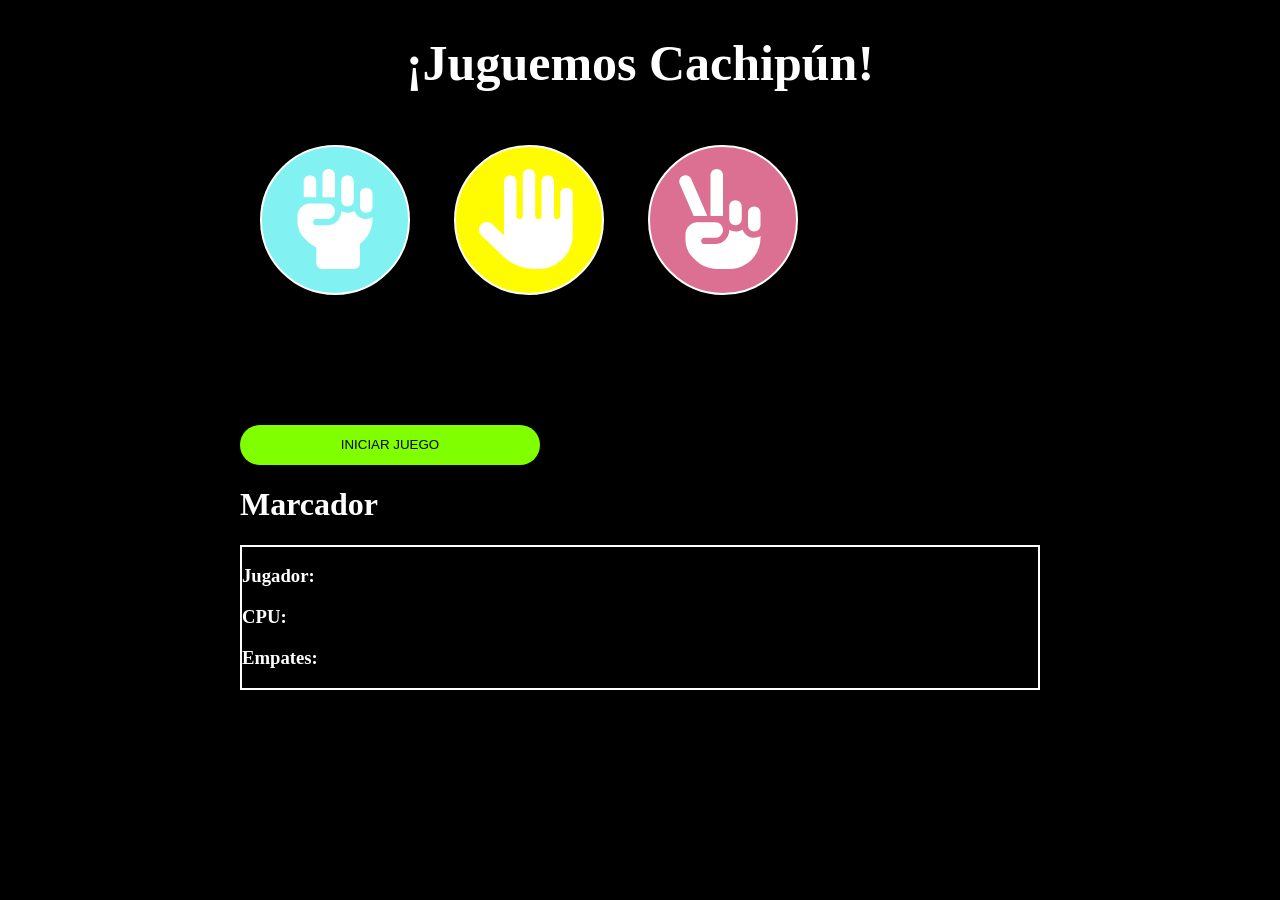
==== index.html @ 14f46dec "se traspasa proyecto a sass, se intregra bootstrap para version responsiva y primeras mejoras de int" ====
<!DOCTYPE html>
<html lang="en">
  <head>
    <meta charset="UTF-8" />
    <meta name="viewport" content="width=device-width, initial-scale=1.0" />
    <title>Piedra Papel o tijeras</title>
    <link rel="stylesheet" href="./assets/css/style.css" />
  </head>
  <body>
    <div class="container">
    <div>
      <h1 class="title ">¡Juguemos Cachipún!</h1>
      <div class="contenedor">
        <button id="piedra" onclick="elegir(0)">
          <img src="./assets/img/hand-fist-solid.svg" alt="" />
        </button>
        <button id="papel" onclick="elegir(1)">
          <img src="./assets/img/hand-solid.svg" alt="" />
        </button>
        <button id="tijeras" onclick="elegir(2)">
          <img src="./assets/img/hand-peace-solid.svg" alt="" />
        </button>
      </div>
    </div>
    <div class="elecciones">
      <h4 id="elegido"></h4>
      <div class="coontrolFinJuego">
        <h4 id="juegoTerminado"></h4>
        <h4 id="resultado"></h4>
      </div>
      <h4 id="eleCPU"></h4>
    </div>
    <div>
      <button class="button" id="btnIniciar" onclick="iniciarJuego">
        INICIAR JUEGO
      </button>
    </div>
    <h1>Marcador</h1>
    <div class="marcador">
      <h3>Jugador: <span id="puntajeJugador"></span></h3>
      <h3>CPU: <span id="puntajeCPU"></span></h3>
      <h3>Empates: <span id="puntajeEmpates"></span></h3>
    </div>
  </div>
    <script src="./assets/js/script.js"></script>
  </body>
</html>
---- assets/css/style.css ----
body{
    margin: auto;
    width: 1200px;
    display: flex;
    flex-direction: column;
    align-items: center;
    background-color: black;
    color:white;
}
.title{
    text-align: center;
    font-weight: bold;
    font-size: 50px;
}

.container{
   
    margin-left: 50px;
    margin-right: 50px;
}

.elections{
    display: flex;
    justify-content: space-around;
    margin-top: 300px;
}

#piedra, #papel, #tijeras{
    width: 150px;
    height: 150px;
    border: 2px solid white;
    border-radius: 100%;
    margin: 20px;
}
#piedra{
    background-color: rgb(129, 241, 241);
}
#papel{
    background-color: rgb(255, 251, 0);
}
#tijeras{
    background-color: palevioletred;
}
img{
    width: 100px;
    height: 100px;
}
.elecciones{
    width: 800px;
    display: flex;
    justify-content: space-around;
}
#elegido{
    margin-top: 20px;
    font-size: medium;
    font-weight: bold;
}
#resultado{
    display: flex;
    justify-content: center;
    font-size: 30px;
}
.button{
    margin-top: 30px;
    width: 300px;
    height: 40px;
    background-color: chartreuse;
    border-radius: 2em;
    border:none;
    outline: 2px solid black;
    outline-offset: 3px;
}
.coontrolFinJuego{
align-items: center;
}
#juegoTerminado{
    text-align: center;
}
.conternedor{
    display: flex;
    justify-content: space-around;
}
.marcador{
   border: 2px solid white;
   
}
button{
    cursor: pointer;
}
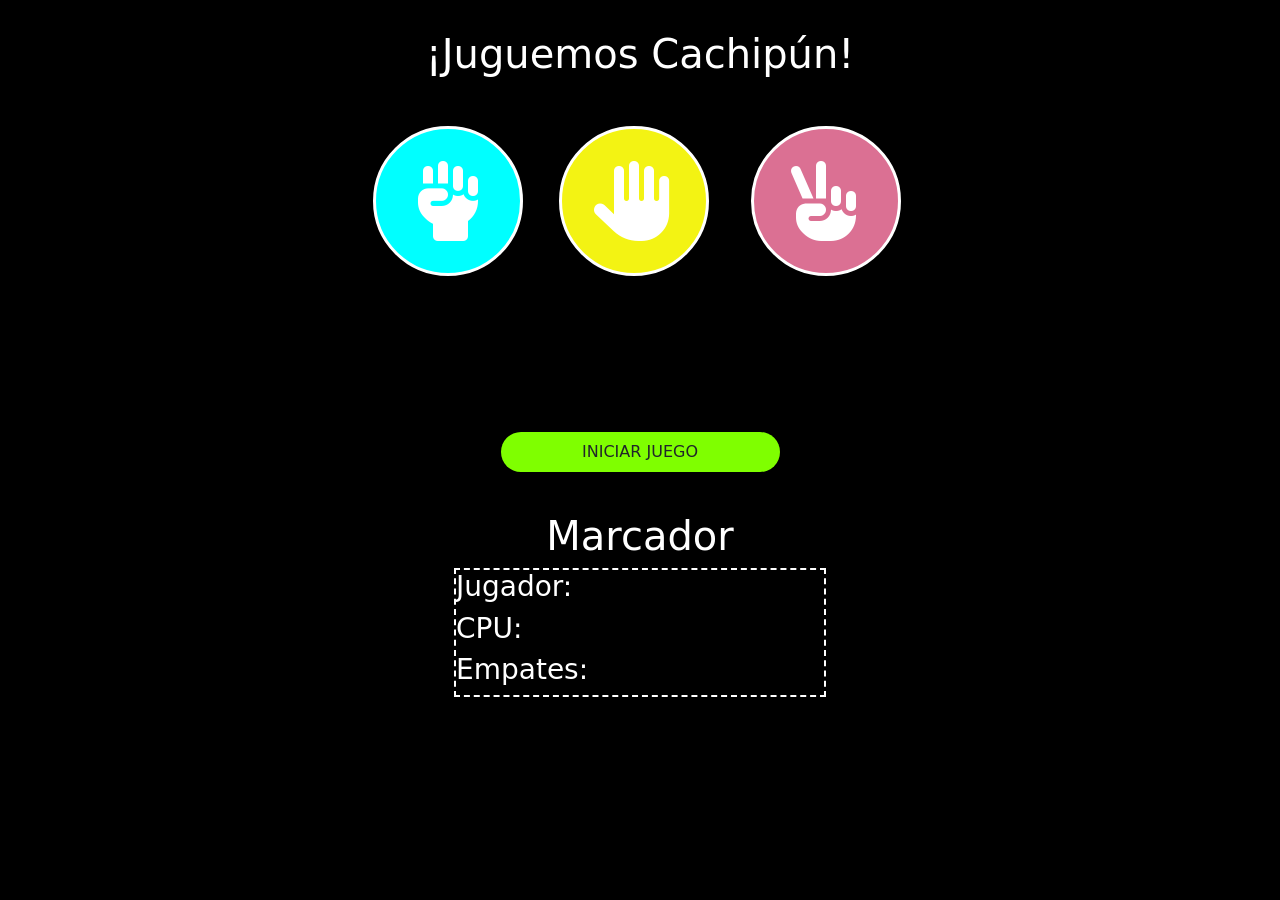
==== commit e294c1c4: "se renombro index anterior y nuevo" ====
--- a/index.html
+++ b/index.html
@@ -3,45 +3,164 @@
   <head>
     <meta charset="UTF-8" />
     <meta name="viewport" content="width=device-width, initial-scale=1.0" />
-    <title>Piedra Papel o tijeras</title>
-    <link rel="stylesheet" href="./assets/css/style.css" />
+    <title>Cachipun</title>
+    <link
+      rel="stylesheet"
+      href="https://cdnjs.cloudflare.com/ajax/libs/font-awesome/6.6.0/css/all.min.css"
+      integrity="sha512-Kc323vGBEqzTmouAECnVceyQqyqdsSiqLQISBL29aUW4U/M7pSPA/gEUZQqv1cwx4OnYxTxve5UMg5GT6L4JJg=="
+      crossorigin="anonymous"
+      referrerpolicy="no-referrer"
+    />
+    <script
+      defer
+      src="https://cdn.jsdelivr.net/npm/bootstrap@5.3.3/dist/js/bootstrap.bundle.min.js"
+      integrity="sha384-YvpcrYf0tY3lHB60NNkmXc5s9fDVZLESaAA55NDzOxhy9GkcIdslK1eN7N6jIeHz"
+      crossorigin="anonymous"
+    ></script>
+    <link rel="stylesheet" href="./assets/css/main.css" />
   </head>
   <body>
-    <div class="container">
-    <div>
-      <h1 class="title ">¡Juguemos Cachipún!</h1>
-      <div class="contenedor">
-        <button id="piedra" onclick="elegir(0)">
-          <img src="./assets/img/hand-fist-solid.svg" alt="" />
-        </button>
-        <button id="papel" onclick="elegir(1)">
-          <img src="./assets/img/hand-solid.svg" alt="" />
-        </button>
-        <button id="tijeras" onclick="elegir(2)">
-          <img src="./assets/img/hand-peace-solid.svg" alt="" />
+    <div class="container ">
+      <header>
+        <h1 class="header__title">¡Juguemos Cachipún!</h1>
+
+        <!-- botones de piedra pepel y tijeras -->
+        <div class="header__btn row col-12 col-md-6 mx-auto">
+          <div class="col-6 col-md-4">
+            <button id="piedra" class="btn btnPiedra" onclick="elegir(0)">
+              <i class="fa-solid fa-hand-fist"></i>
+            </button>
+          </div>
+
+          <div class="col-6 col-md-4">
+            <button id="papel" class="btn btnPapel" onclick="elegir(1)">
+              <i class="fa-solid fa-hand"></i>
+            </button>
+          </div>
+
+          <div class="col-12 col-md-4 mt-3 mt-md-0 text-center">
+            <button id="tijeras" class="btn btnTijeras" onclick="elegir(2)">
+              <i class="fa-solid fa-hand-peace"></i>
+            </button>
+          </div>
+        </div>
+      </header>
+
+      <!-- textos que aparecen con las elecciones de CPU y jugador -->
+
+      <div class=" container elecciones col-12 col-md-8">
+        <h4 id="elegido" class="col-4"></h4>
+        <div class="coontrolFinJuego col-4">
+          <h4 id="juegoTerminado"></h4>
+          <h4 id="resultado"></h4>
+        </div>
+        <h4 id="eleCPU" class="col-4"></h4>
+      </div>
+
+      <!-- boton de inicio -->
+      <div class="btnInicio">
+        <button
+          class="button col-8 col-md-3 btn rounded-pill"
+          type="button"
+          data-bs-toggle="modal"
+          data-bs-target="#staticBackdrop"
+        >
+          INICIAR JUEGO
         </button>
       </div>
-    </div>
-    <div class="elecciones">
-      <h4 id="elegido"></h4>
-      <div class="coontrolFinJuego">
-        <h4 id="juegoTerminado"></h4>
-        <h4 id="resultado"></h4>
+
+     
+      <!-- marcador -->
+      <div class="contenedor__marcador">
+        <h1 class="marcador__title">Marcador</h1>
+        <div class="marcador col-8 col-md-4">
+          <h3>Jugador: <span id="puntajeJugador"></span></h3>
+          <h3>CPU: <span id="puntajeCPU"></span></h3>
+          <h3>Empates: <span id="puntajeEmpates"></span></h3>
+        </div>
       </div>
-      <h4 id="eleCPU"></h4>
-    </div>
-    <div>
-      <button class="button" id="btnIniciar" onclick="iniciarJuego">
-        INICIAR JUEGO
-      </button>
-    </div>
-    <h1>Marcador</h1>
-    <div class="marcador">
-      <h3>Jugador: <span id="puntajeJugador"></span></h3>
-      <h3>CPU: <span id="puntajeCPU"></span></h3>
-      <h3>Empates: <span id="puntajeEmpates"></span></h3>
+
+ <!-- modal con instrucciones y lanzamiento del juego -->
+ <div
+ class="modal fade"
+ id="staticBackdrop"
+ data-bs-backdrop="static"
+ data-bs-keyboard="false"
+ tabindex="-1"
+ aria-labelledby="staticBackdropLabel"
+ aria-hidden="true"
+>
+ <div class="modal-dialog ">
+   <div class="modal-content bg-dark">
+     <div class="modal-header">
+       <h1 class="modal-title fs-5" id="staticBackdropLabel">
+         INSTRUCCIONES
+       </h1>
+       <button
+         type="button"
+         class="btn-close"
+         data-bs-dismiss="modal"
+         aria-label="Close"
+       ></button>
+     </div>
+     <div class="modal-body">
+      <ol>
+        <li>Ingrese cuantas rondas desea jugar. Recuerde que debe ser un numero valido</li>
+        <li>Presiones "aceptar" en esta ventana</li>
+        <li>Una vez que haya ingresado la cantidad de rondas y presionado en "aceptar" el juego comienza</li>
+      </ol>
+      <div class="text-center fs-3">¡Buena suerte!</div>
+    
+     </div>
+     <div class="modal-footer">
+    
+       <button
+         type="button"
+         class="btn btn-primary"
+         data-bs-dismiss="modal"
+         data-bs-toggle="modal"
+          data-bs-target="#modalRondas"      
+       >
+         ACEPTAR
+       </button>
+     </div>
+   </div>
+ </div>
+</div>
+
+
+<!--modal con input para rondas-->
+
+<div class="modal fade" id="modalRondas" tabindex="-1" role="dialog" aria-labelledby="exampleModalLabel" aria-hidden="true">
+  <div class="modal-dialog" role="document">
+    <div class="modal-content bg-dark">
+      <div class="modal-header">
+        <h5 class="modal-title" id="exampleModalLabel">¿Cuantas rondas deseas jugar?</h5>
+        <button
+         type="button"
+         class="btn-close"
+         data-bs-dismiss="modal"
+         aria-label="Close"
+       ></button>
+      </div>
+      <div class="modal-body">
+        <form data-mdb-input-init class="form-outline" style="width: 22rem;" onsubmit="event.preventDefault(); iniciarJuego();">
+
+        </form>
+          <input min="1" max="10" type="number" id="typeNumber" class="form-control" required/>
+          <label class="form-label" for="typeNumber">Ingrese un numero entre 1 y 10</label>
+          <div>
+          <button type="submit" class="btn btn-primary" onclick="iniciarJuego()">Jugar</button>
+        </div>
+      </form>
+      </div>
     </div>
   </div>
+</div>
+
+
+
+    </div> <!--div de cierre contenedor general-->
     <script src="./assets/js/script.js"></script>
   </body>
 </html>
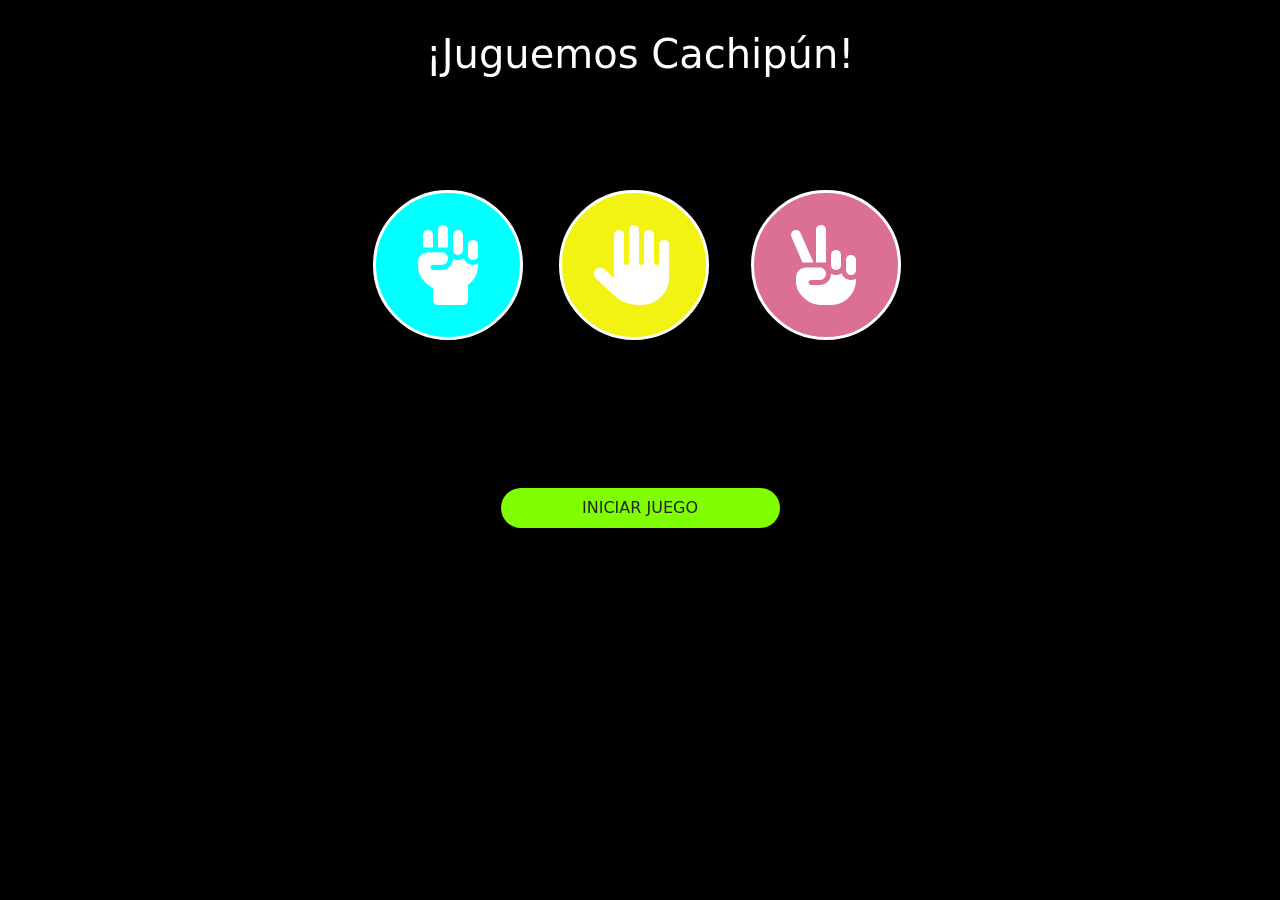
==== commit 1495467c: "se agrega modals para narcador al terminar las rondas. junto con boton para seguir jugando" ====
--- a/index.html
+++ b/index.html
@@ -20,9 +20,14 @@
     <link rel="stylesheet" href="./assets/css/main.css" />
   </head>
   <body>
-    <div class="container ">
+    <div class="container">
       <header>
         <h1 class="header__title">¡Juguemos Cachipún!</h1>
+
+        <div class="coontrolFinJuego col-12 col-md-4 my-4">
+          <h4 id="juegoTerminado"></h4>
+          <h4 id="resultado"></h4>
+        </div>
 
         <!-- botones de piedra pepel y tijeras -->
         <div class="header__btn row col-12 col-md-6 mx-auto">
@@ -48,13 +53,10 @@
 
       <!-- textos que aparecen con las elecciones de CPU y jugador -->
 
-      <div class=" container elecciones col-12 col-md-8">
-        <h4 id="elegido" class="col-4"></h4>
-        <div class="coontrolFinJuego col-4">
-          <h4 id="juegoTerminado"></h4>
-          <h4 id="resultado"></h4>
-        </div>
-        <h4 id="eleCPU" class="col-4"></h4>
+      <div class="container elecciones col-12 col-md-8">
+        <h4 id="elegido" class="col-6 col-md-4"></h4>
+
+        <h4 id="eleCPU" class="col-6 col-md-4"></h4>
       </div>
 
       <!-- boton de inicio -->
@@ -69,98 +71,282 @@
         </button>
       </div>
 
-     
-      <!-- marcador -->
-      <div class="contenedor__marcador">
-        <h1 class="marcador__title">Marcador</h1>
-        <div class="marcador col-8 col-md-4">
-          <h3>Jugador: <span id="puntajeJugador"></span></h3>
-          <h3>CPU: <span id="puntajeCPU"></span></h3>
-          <h3>Empates: <span id="puntajeEmpates"></span></h3>
-        </div>
-      </div>
-
- <!-- modal con instrucciones y lanzamiento del juego -->
- <div
- class="modal fade"
- id="staticBackdrop"
- data-bs-backdrop="static"
- data-bs-keyboard="false"
- tabindex="-1"
- aria-labelledby="staticBackdropLabel"
- aria-hidden="true"
->
- <div class="modal-dialog ">
-   <div class="modal-content bg-dark">
-     <div class="modal-header">
-       <h1 class="modal-title fs-5" id="staticBackdropLabel">
-         INSTRUCCIONES
-       </h1>
-       <button
-         type="button"
-         class="btn-close"
-         data-bs-dismiss="modal"
-         aria-label="Close"
-       ></button>
-     </div>
-     <div class="modal-body">
-      <ol>
-        <li>Ingrese cuantas rondas desea jugar. Recuerde que debe ser un numero valido</li>
-        <li>Presiones "aceptar" en esta ventana</li>
-        <li>Una vez que haya ingresado la cantidad de rondas y presionado en "aceptar" el juego comienza</li>
-      </ol>
-      <div class="text-center fs-3">¡Buena suerte!</div>
-    
-     </div>
-     <div class="modal-footer">
-    
-       <button
-         type="button"
-         class="btn btn-primary"
-         data-bs-dismiss="modal"
-         data-bs-toggle="modal"
-          data-bs-target="#modalRondas"      
-       >
-         ACEPTAR
-       </button>
-     </div>
-   </div>
- </div>
-</div>
-
-
-<!--modal con input para rondas-->
-
-<div class="modal fade" id="modalRondas" tabindex="-1" role="dialog" aria-labelledby="exampleModalLabel" aria-hidden="true">
-  <div class="modal-dialog" role="document">
-    <div class="modal-content bg-dark">
-      <div class="modal-header">
-        <h5 class="modal-title" id="exampleModalLabel">¿Cuantas rondas deseas jugar?</h5>
-        <button
-         type="button"
-         class="btn-close"
-         data-bs-dismiss="modal"
-         aria-label="Close"
-       ></button>
-      </div>
-      <div class="modal-body">
-        <form data-mdb-input-init class="form-outline" style="width: 22rem;" onsubmit="event.preventDefault(); iniciarJuego();">
-
-        </form>
-          <input min="1" max="10" type="number" id="typeNumber" class="form-control" required/>
-          <label class="form-label" for="typeNumber">Ingrese un numero entre 1 y 10</label>
-          <div>
-          <button type="submit" class="btn btn-primary" onclick="iniciarJuego()">Jugar</button>
-        </div>
-      </form>
+      <!-- modal con instrucciones y lanzamiento del juego -->
+      <div
+        class="modal fade"
+        id="staticBackdrop"
+        data-bs-backdrop="static"
+        data-bs-keyboard="false"
+        tabindex="-1"
+        aria-labelledby="staticBackdropLabel"
+        aria-hidden="true"
+      >
+        <div class="modal-dialog">
+          <div class="modal-content bg-black">
+            <div class="modal-header">
+              <h1 class="modal-title fs-5" id="staticBackdropLabel">
+                INSTRUCCIONES
+              </h1>
+              <button
+                type="button"
+                class="btn-close"
+                data-bs-dismiss="modal"
+                aria-label="Close"
+              ></button>
+            </div>
+            <div class="modal-body">
+              <ol>
+                <li>
+                  Ingrese cuantas rondas desea jugar. Recuerde que debe ser un
+                  numero valido
+                </li>
+                <li>Presiones "aceptar" en esta ventana</li>
+                <li>
+                  Una vez que haya ingresado la cantidad de rondas y presionado
+                  en "Jugar" el juego comienza
+                </li>
+              </ol>
+              <div class="text-center fs-3">¡Buena suerte!</div>
+            </div>
+            <div class="modal-footer">
+              <button
+                type="button"
+                class="btn btn-primary"
+                data-bs-dismiss="modal"
+                data-bs-toggle="modal"
+                data-bs-target="#modalRondas"
+              >
+                ACEPTAR
+              </button>
+            </div>
+          </div>
+        </div>
+      </div>
+
+      <!--modal con input para rondas-->
+
+      <div
+        class="modal fade"
+        id="modalRondas"
+        tabindex="-1"
+        role="dialog"
+        aria-labelledby="exampleModalLabel"
+        aria-hidden="true"
+      >
+        <div class="modal-dialog" role="document">
+          <div class="modal-content bg-black">
+            <div class="modal-header">
+              <h5 class="modal-title" id="exampleModalLabel">
+                ¿Cuantas rondas deseas jugar?
+              </h5>
+              <button
+                type="button"
+                class="btn-close"
+                data-bs-dismiss="modal"
+                aria-label="Close"
+              ></button>
+            </div>
+            <div class="modal-body">
+              <form
+                data-mdb-input-init
+                class="form-outline"
+                style="width: 22rem"
+                onsubmit="event.preventDefault(); iniciarJuego();"
+              >
+                <input
+                  min="1"
+                  max="10"
+                  type="number"
+                  id="typeNumber"
+                  class="form-control"
+                  required
+                />
+                <label class="form-label" for="typeNumber"
+                  >Ingrese un numero entre 1 y 10</label
+                >
+                <div>
+                  <button
+                    type="submit"
+                    class="btn btn-primary"
+                    onclick="iniciarJuego()"
+                  >
+                    Jugar
+                  </button>
+                </div>
+              </form>
+            </div>
+          </div>
+        </div>
+      </div>
+
+      <!-- modals para resultado -->
+      <!-- Modal Ganaste -->
+      <div
+        class="modal fade"
+        id="modalGanaste"
+        tabindex="-1"
+        aria-labelledby="modalGanasteLabel"
+        aria-hidden="true"
+      >
+        <div class="modal-dialog modal-dialog-centered">
+          <div class="modal-content">
+            <h3
+              class="modal-title text-center mt-2"
+              id="modalGanasteLabel text-center"
+            >
+              ¡Felicidades! ¡Has ganado el juego!
+            </h3>
+            <button
+              type="button"
+              class="btn-close"
+              data-bs-dismiss="modal"
+              aria-label="Close"
+            ></button>
+
+            <div class="modal-body">
+              <!-- marcador -->
+              <div class="contenedor__marcador">
+                <h3 class="marcador__title">Marcador</h3>
+                <h5>Jugador: <span id="puntajeJugadorG"></span></h5>
+                <h5>CPU: <span id="puntajeCPUG"></span></h5>
+                <h5>Empates: <span id="puntajeEmpatesG"></span></h5>
+              </div>
+            </div>
+
+            <div class="buttonModalMarcador mb-2">
+              <button
+                class="button col-5 col-md-5 btn rounded-pill"
+                type="button"
+                data-bs-toggle="modal"
+                data-bs-target="#staticBackdrop"
+              >
+                JUGAR DE NUEVO
+              </button>
+
+              <button
+                type="button"
+                class="button col-5 col-md-5 btn rounded-pill"
+                data-bs-dismiss="modal"
+              >
+                Cerrar
+              </button>
+            </div>
+          </div>
+        </div>
+      </div>
+
+      <!-- Modal Perdiste -->
+      <div
+        class="modal fade"
+        id="modalPerdiste"
+        tabindex="-1"
+        aria-labelledby="modalPerdisteLabel"
+        aria-hidden="true"
+      >
+        <div class="modal-dialog modal-dialog-centered">
+          <div class="modal-content">
+            <h3
+              class="modal-title text-center mt-2"
+              id="modalPerdisteLabel text-center"
+            >
+              ¡Perdiste! ¡Suerte la proxima vez!
+            </h3>
+            <button
+              type="button"
+              class="btn-close"
+              data-bs-dismiss="modal"
+              aria-label="Close"
+            ></button>
+
+            <div class="modal-body">
+              <!-- marcador -->
+              <div class="contenedor__marcador">
+                <h3 class="marcador__title">Marcador</h3>
+                <h5>Jugador: <span id="puntajeJugadorP"></span></h5>
+                <h5>CPU: <span id="puntajeCPUP"></span></h5>
+                <h5>Empates: <span id="puntajeEmpatesP"></span></h5>
+              </div>
+            </div>
+
+            <div class="buttonModalMarcador mb-2">
+              <button
+                class="button col-5 col-md-5 btn rounded-pill"
+                type="button"
+                data-bs-toggle="modal"
+                data-bs-target="#staticBackdrop"
+              >
+                JUGAR DE NUEVO
+              </button>
+
+              <button
+                type="button"
+                class="button col-5 col-md-5 btn rounded-pill"
+                data-bs-dismiss="modal"
+              >
+                Cerrar
+              </button>
+            </div>
+          </div>
+        </div>
+      </div>
+
+      <!-- Modal Empate -->
+      <div
+        class="modal fade"
+        id="modalEmpate"
+        tabindex="-1"
+        aria-labelledby="modalEmpateLabel"
+        aria-hidden="true"
+      >
+        <div class="modal-dialog modal-dialog-centered">
+          <div class="modal-content">
+            <h3
+              class="modal-title text-center mt-2"
+              id="modalEmpateLabel text-center"
+            >
+              ¡Es un empate! ¡Intentalo otra vez!
+            </h3>
+            <button
+              type="button"
+              class="btn-close"
+              data-bs-dismiss="modal"
+              aria-label="Close"
+            ></button>
+
+            <div class="modal-body">
+              <!-- marcador -->
+              <div class="contenedor__marcador">
+                <h3 class="marcador__title">Marcador</h3>
+
+                <h5>Jugador: <span id="puntajeJugadorE"></span></h5>
+                <h5>CPU: <span id="puntajeCPUE"></span></h5>
+                <h5>Empates: <span id="puntajeEmpatesE"></span></h5>
+              </div>
+            </div>
+
+            <div class="buttonModalMarcador mb-2">
+              <button
+                class="button col-5 col-md-5 btn rounded-pill"
+                type="button"
+                data-bs-toggle="modal"
+                data-bs-target="#staticBackdrop"
+              >
+                JUGAR DE NUEVO
+              </button>
+
+              <button
+                type="button"
+                class="button col-5 col-md-5 btn rounded-pill"
+                data-bs-dismiss="modal"
+              >
+                Cerrar
+              </button>
+            </div>
+          </div>
+        </div>
       </div>
     </div>
-  </div>
-</div>
-
-
-
-    </div> <!--div de cierre contenedor general-->
+    <!--div de cierre contenedor general-->
     <script src="./assets/js/script.js"></script>
   </body>
 </html>
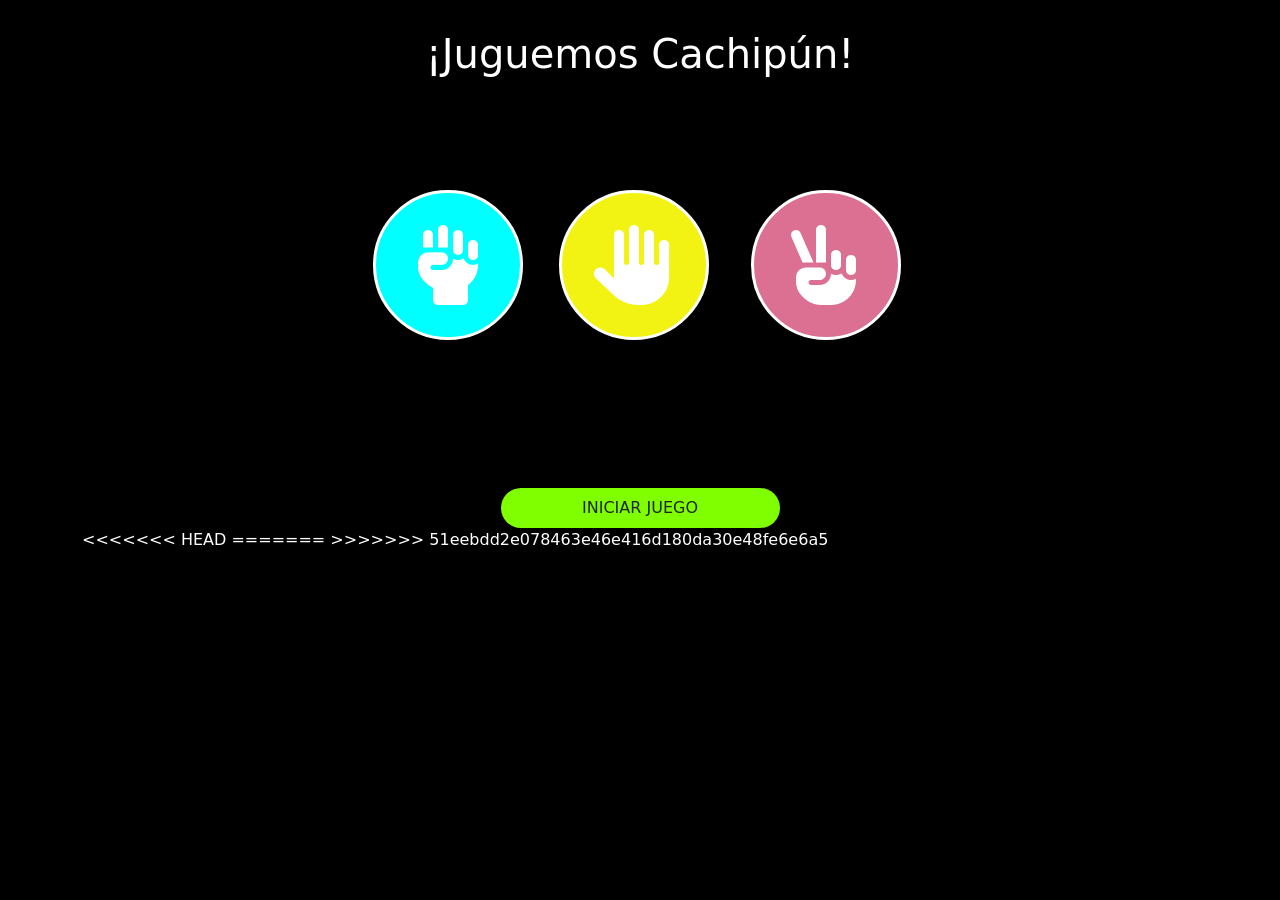
==== commit 6e08d60a: "Merge branch 'develop' of https://github.com/juanyn2000/cachipun into develop" ====
--- a/index.html
+++ b/index.html
@@ -123,7 +123,57 @@
         </div>
       </div>
 
+<<<<<<< HEAD
       <!--modal con input para rondas-->
+=======
+ <!-- modal con instrucciones y lanzamiento del juego -->
+ <div
+ class="modal fade"
+ id="staticBackdrop"
+ data-bs-backdrop="static"
+ data-bs-keyboard="false"
+ tabindex="-1"
+ aria-labelledby="staticBackdropLabel"
+ aria-hidden="true"
+>
+ <div class="modal-dialog ">
+   <div class="modal-content bg-dark">
+     <div class="modal-header">
+       <h1 class="modal-title fs-5" id="staticBackdropLabel">
+         INSTRUCCIONES
+       </h1>
+       <button
+         type="button"
+         class="btn-close"
+         data-bs-dismiss="modal"
+         aria-label="Close"
+       ></button>
+     </div>
+     <div class="modal-body">
+      <ol>
+        <li>Ingrese cuantas rondas desea jugar. Recuerde que debe ser un numero valido</li>
+        <li>Presiones "aceptar" en esta ventana</li>
+        <li>Una vez que haya ingresado la cantidad de rondas y presionado en "Jugar" el juego comienza</li>
+      </ol>
+      <div class="text-center fs-3">¡Buena suerte!</div>
+    
+     </div>
+     <div class="modal-footer">
+    
+       <button
+         type="button"
+         class="btn btn-primary"
+         data-bs-dismiss="modal"
+         data-bs-toggle="modal"
+          data-bs-target="#modalRondas"      
+       >
+         ACEPTAR
+       </button>
+     </div>
+   </div>
+ </div>
+</div>
+>>>>>>> 51eebdd2e078463e46e416d180da30e48fe6e6a5
 
       <div
         class="modal fade"
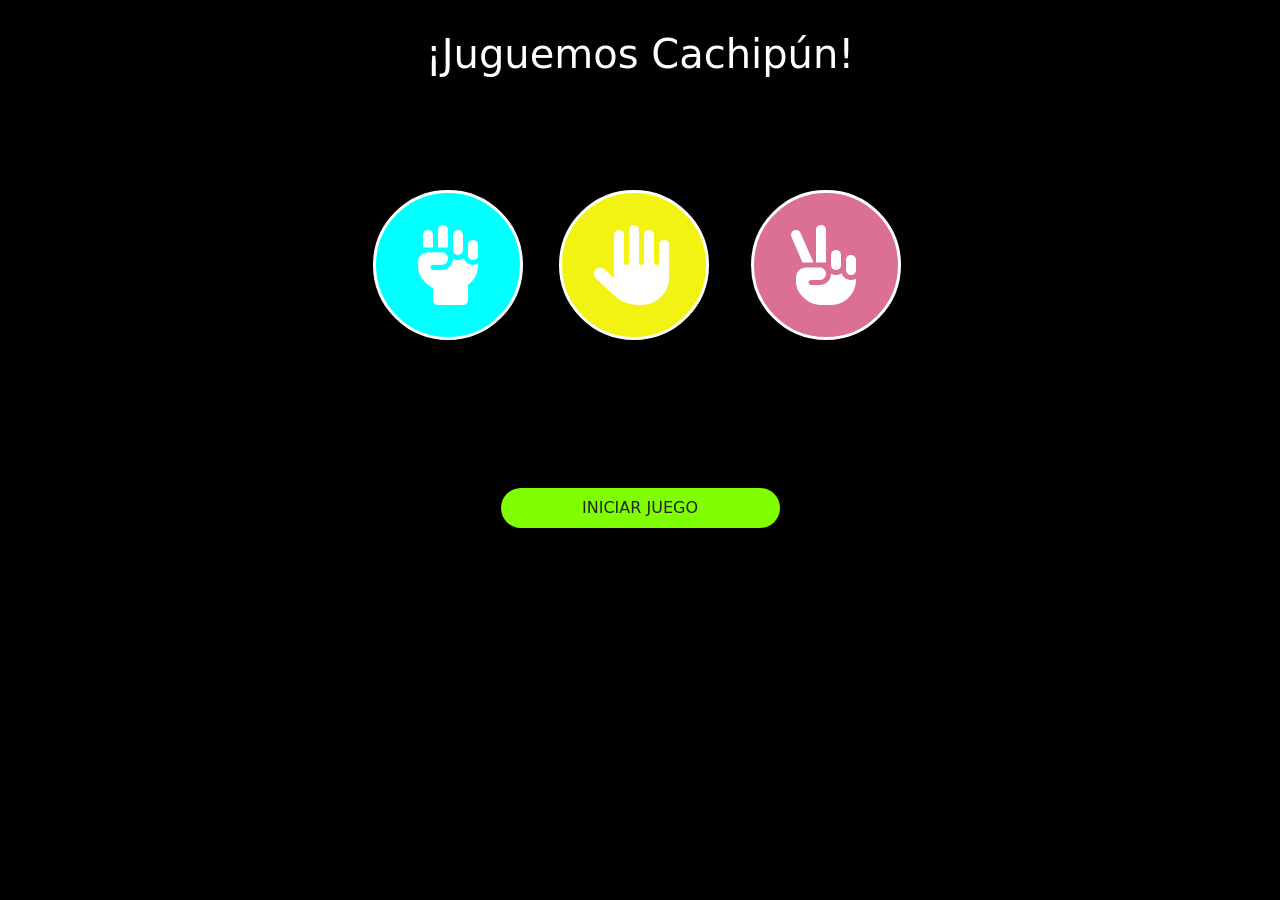
==== commit 3d32c04e: "correccion error al commit anterior. se agregan modals al terminar el juego con marcador. junto a bo" ====
--- a/index.html
+++ b/index.html
@@ -123,57 +123,7 @@
         </div>
       </div>
 
-<<<<<<< HEAD
       <!--modal con input para rondas-->
-=======
- <!-- modal con instrucciones y lanzamiento del juego -->
- <div
- class="modal fade"
- id="staticBackdrop"
- data-bs-backdrop="static"
- data-bs-keyboard="false"
- tabindex="-1"
- aria-labelledby="staticBackdropLabel"
- aria-hidden="true"
->
- <div class="modal-dialog ">
-   <div class="modal-content bg-dark">
-     <div class="modal-header">
-       <h1 class="modal-title fs-5" id="staticBackdropLabel">
-         INSTRUCCIONES
-       </h1>
-       <button
-         type="button"
-         class="btn-close"
-         data-bs-dismiss="modal"
-         aria-label="Close"
-       ></button>
-     </div>
-     <div class="modal-body">
-      <ol>
-        <li>Ingrese cuantas rondas desea jugar. Recuerde que debe ser un numero valido</li>
-        <li>Presiones "aceptar" en esta ventana</li>
-        <li>Una vez que haya ingresado la cantidad de rondas y presionado en "Jugar" el juego comienza</li>
-      </ol>
-      <div class="text-center fs-3">¡Buena suerte!</div>
-    
-     </div>
-     <div class="modal-footer">
-    
-       <button
-         type="button"
-         class="btn btn-primary"
-         data-bs-dismiss="modal"
-         data-bs-toggle="modal"
-          data-bs-target="#modalRondas"      
-       >
-         ACEPTAR
-       </button>
-     </div>
-   </div>
- </div>
-</div>
->>>>>>> 51eebdd2e078463e46e416d180da30e48fe6e6a5
 
       <div
         class="modal fade"
